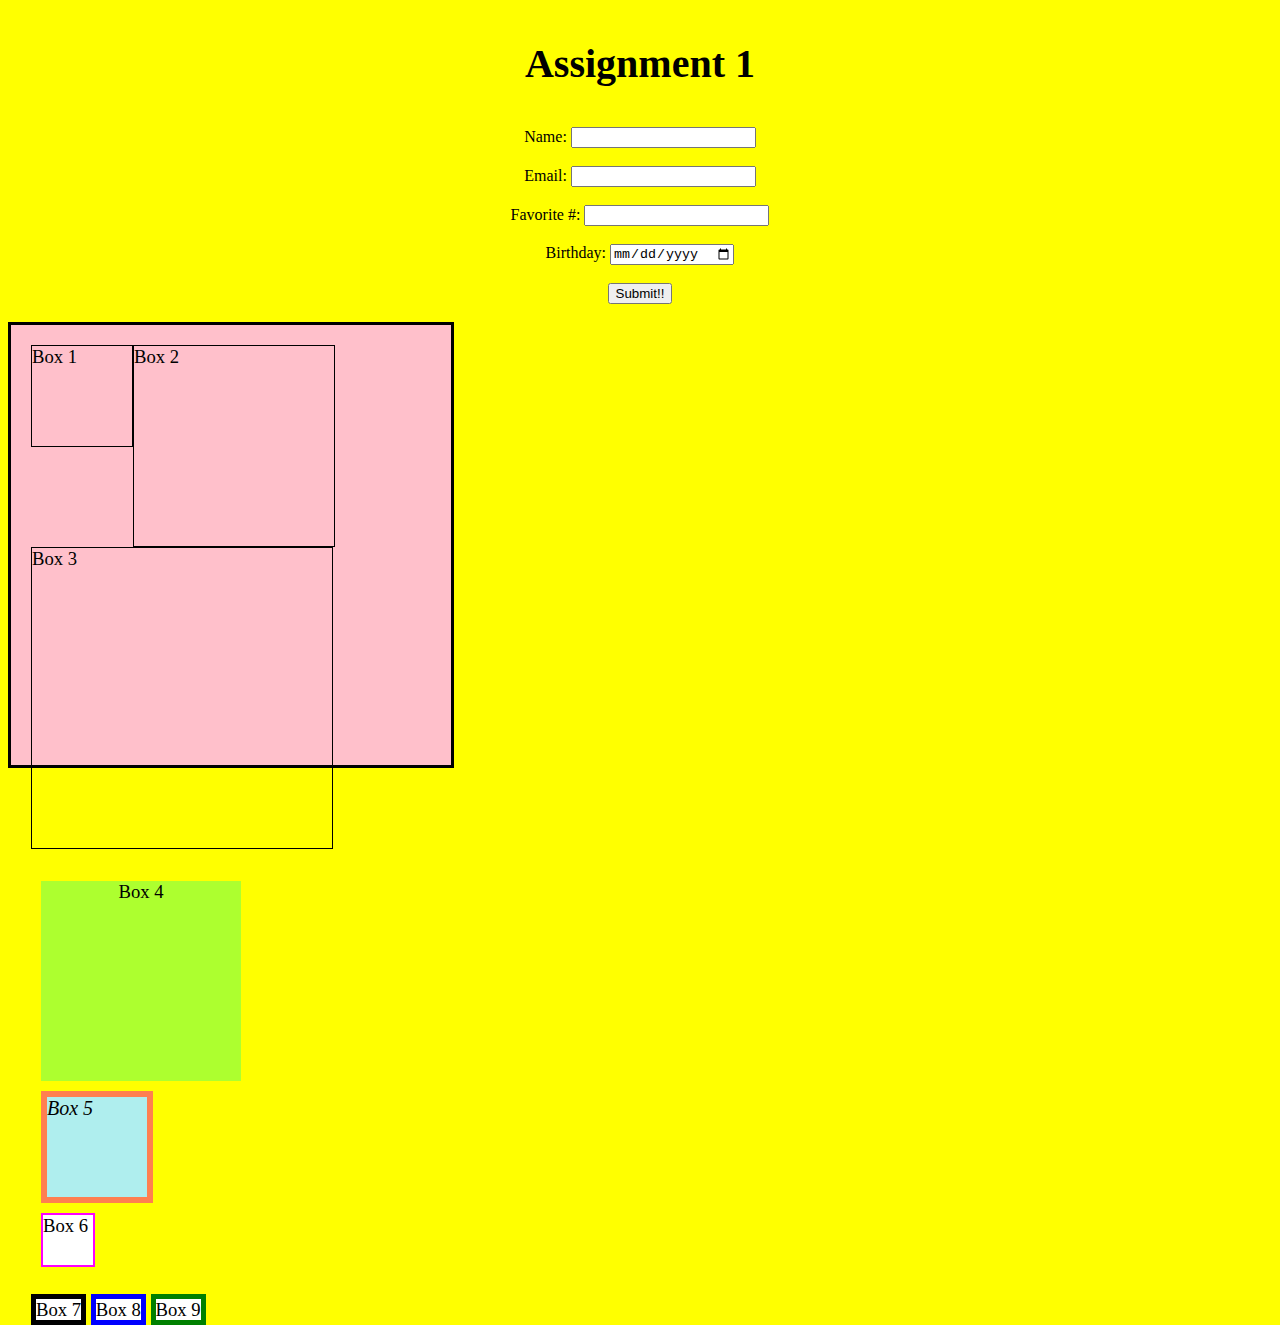
==== CSS/Assigment1.html @ 65946377 "90% done." ====
<!DOCTYPE html>

<html lang="en" xmlns="http://www.w3.org/1999/xhtml">
<head>
    <meta charset="utf-8" />
    <title>Assignment 1</title>
    <link rel="stylesheet" href="style.css" />
</head>
    <body>
        <P>
            Assignment 1
        </P>
        <form id="form" action="nothn">
            <div>
                <label for="name">Name:</label>
                <input name="name" type="text" />
            </div><br/> 
            <div>
                <label for="email">Email:</label>
                <input name="email" type="email" />
            </div><br/>  
            <div>
                <label for="favNumber">Favorite #:</label>
                <input name="favNumber" type="number" />
            </div><br/>    
            <div>
                <label for="birthday">Birthday:</label>
                <input name="birthday" type="date" />
            </div><br/>            
            <div>
                <button type="submit">Submit!!</button>
            </div> 
        </form><br/>
        <section class="stackedBoxes">
            <div class="box1">Box 1</div>
            <div class="box2">Box 2</div>
            <div class="box3">Box 3</div><br/>
        <section/>
        <section>
            <div class="box4">Box 4</div>
            <div class="box5">Box 5</div>
            <div class="box6">Box 6</div><br/>
            <span class="box7">Box 7</span>
            <span class="box8">Box 8</span>
            <span class="box9">Box 9</span>
        </section>      
    </body>
</html>
---- CSS/style.css ----
body{
	background-color: yellow;
}
#form{
	text-align: center;
	width: 50%;
    margin: auto;
}
p{
	text-align: center;
    font-size: 30pt;
    font-weight: bold;
    font-family: cursive
}
.stackedBoxes{
    width: 400px;
    height: 400px;
    padding: 20px;
    background: pink;
    border: 3px solid black;
    font-size: 14pt;
}
.box1{
    width: 100px;
    height: 100px;
    border: 1pt solid black;
    float: left;
}
.box2{
    width: 200px;
    height: 200px;
    border: 1pt solid black;
    float: left;
}
.box3{
    width: 300px;
    height: 300px;
    border: 1pt solid black;
    clear: left;
}
.box4{
    background-color: greenyellow;
    margin: 10px;
    width: 200px;
    height: 200px;
    text-align: center;
}
.box5{
    border: 6px solid coral;
    background-color: paleturquoise;
    margin: 10px;
    width: 100px;
    height: 100px;
    font-style: italic;
    font-size: 20px;
    font-family: fantasy
}
.box6{
    border: 2px solid fuchsia;
    background-color: white;
    margin: 10px;
    width: 50px;
    height: 50px;
}
.box7{
    border: 5px solid black;
    background-color: white;
    width: 50px;
    height: 50px;
}
.box8{
    border: 5px solid blue;
    background-color: white;
    width: 70px;
    height: 70px;
}
.box9{
    border: 5px solid green;
    background-color: white;
    width: 100px;
    height: 100px;
}
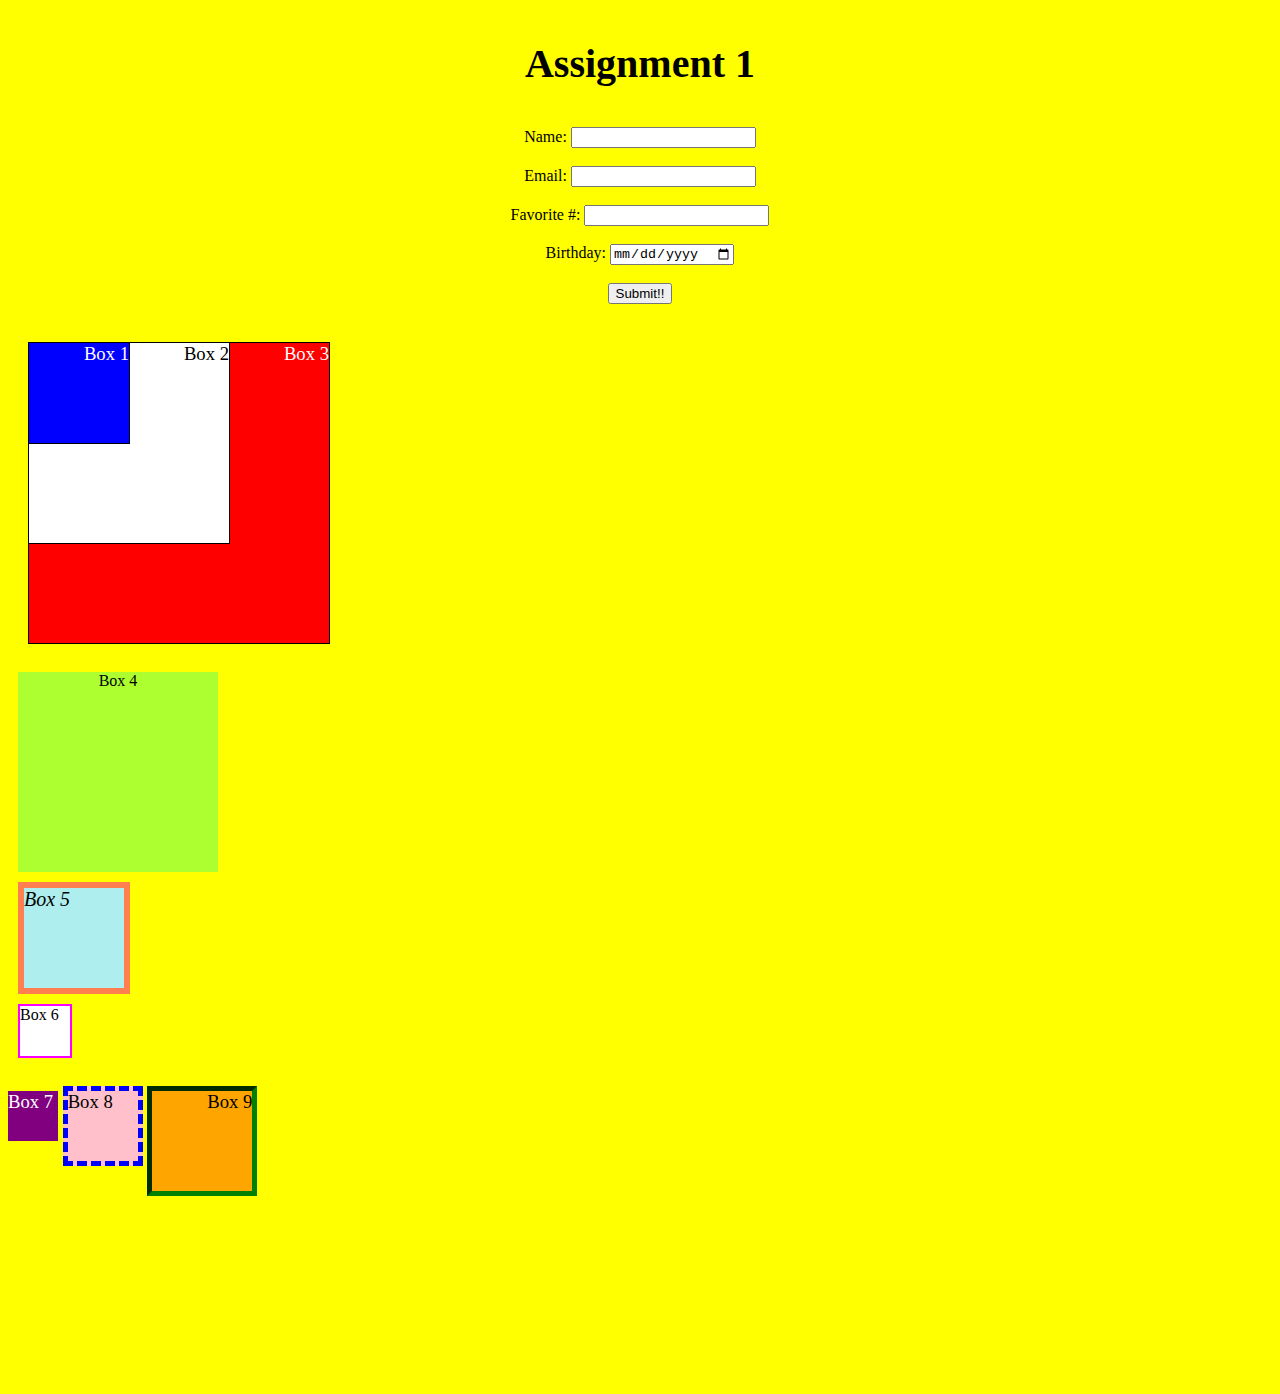
==== commit 35d37dac: "Complete - though may play with text align to bottom." ====
--- a/CSS/Assigment1.html
+++ b/CSS/Assigment1.html
@@ -32,14 +32,16 @@
             </div> 
         </form><br/>
         <section class="stackedBoxes">
-            <div class="box1">Box 1</div>
+            <div class="box3">Box 3</div>
             <div class="box2">Box 2</div>
-            <div class="box3">Box 3</div><br/>
-        <section/>
+            <div class="box1">Box 1</div><br/>
+        </section>
         <section>
             <div class="box4">Box 4</div>
             <div class="box5">Box 5</div>
             <div class="box6">Box 6</div><br/>
+        </section>
+        <section class="inlineBoxes">
             <span class="box7">Box 7</span>
             <span class="box8">Box 8</span>
             <span class="box9">Box 9</span>
--- a/CSS/style.css
+++ b/CSS/style.css
@@ -13,30 +13,34 @@
     font-family: cursive
 }
 .stackedBoxes{
-    width: 400px;
-    height: 400px;
+    width: 300px;
+    height: 300px;
     padding: 20px;
-    background: pink;
-    border: 3px solid black;
     font-size: 14pt;
+    text-align: right;
+    color: white;
 }
 .box1{
     width: 100px;
     height: 100px;
     border: 1pt solid black;
-    float: left;
+    position: absolute;
+    background-color: blue;
 }
 .box2{
     width: 200px;
     height: 200px;
     border: 1pt solid black;
-    float: left;
+    position: absolute;
+    background-color: white;
+    color: black;
 }
 .box3{
     width: 300px;
     height: 300px;
     border: 1pt solid black;
-    clear: left;
+    position: absolute;
+    background-color: red
 }
 .box4{
     background-color: greenyellow;
@@ -62,21 +66,30 @@
     width: 50px;
     height: 50px;
 }
+.inlineBoxes{
+    width: 90%;
+    height: 300px;
+    font-size: 14pt;
+}
 .box7{
-    border: 5px solid black;
-    background-color: white;
+    background-color: purple;
+    height: 50px;
     width: 50px;
-    height: 50px;
+    display: inline-block;
+    color: white;
 }
 .box8{
-    border: 5px solid blue;
-    background-color: white;
+    border: 5px dashed blue;
+    background-color: pink;
+    height: 70px;
     width: 70px;
-    height: 70px;
+    display: inline-block;
 }
 .box9{
-    border: 5px solid green;
-    background-color: white;
+    border: 5px inset green;
+    background-color: orange;
+    height: 100px;
     width: 100px;
-    height: 100px;
+    display: inline-block;
+    text-align: right;
 }